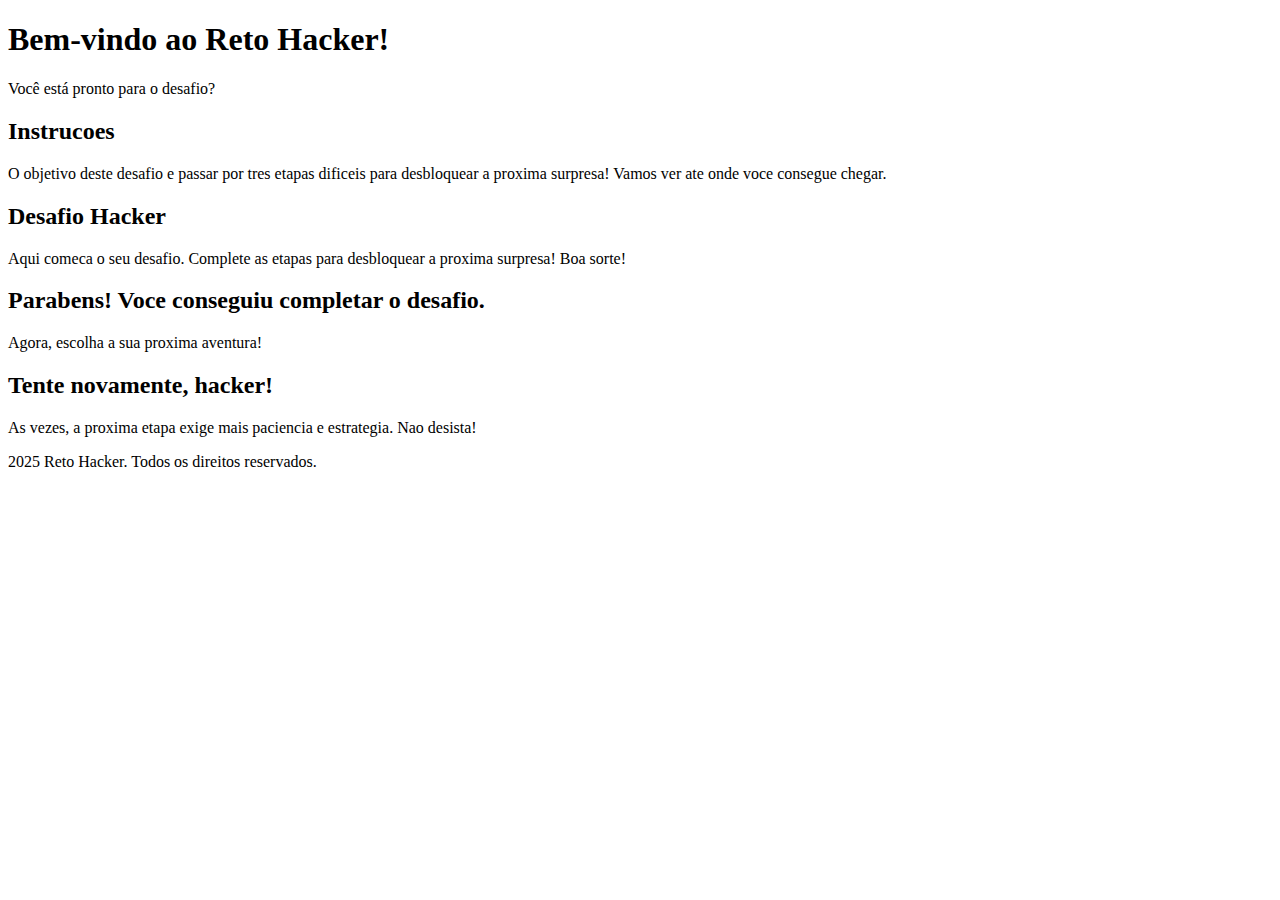
==== index.html @ ecd68a56 "Add files via upload" ====
<!DOCTYPE html>
<html lang="pt-br">
<head>
    <meta charset="UTF-8">
    <meta name="viewport" content="width=device-width, initial-scale=1.0">
    <title>Reto Hacker</title>
    <link rel="stylesheet" href="styles.css">
</head>
<body>
    <header>
        <h1>Bem-vindo ao Reto Hacker!</h1>
        <p>Você está pronto para o desafio?</p>
    </header>

    <section id="instructions">
        <h2>Instrucoes</h2>
        <p>O objetivo deste desafio e passar por tres etapas dificeis para desbloquear a proxima surpresa! Vamos ver ate onde voce consegue chegar.</p>
    </section>

    <section id="challenge">
        <h2>Desafio Hacker</h2>
        <p>Aqui comeca o seu desafio. Complete as etapas para desbloquear a proxima surpresa! Boa sorte!</p>
        <!-- Aqui voce pode adicionar o codigo do desafio ou a interacao que o leva para as etapas -->
    </section>

    <section id="result">
        <h2 id="resultMessage">Parabens! Voce conseguiu completar o desafio.</h2>
        <p>Agora, escolha a sua proxima aventura!</p>
        <!-- Aqui voce pode adicionar o link para as excursoes ou proximos passos -->
    </section>

    <section id="error">
        <h2 id="errorMessage">Tente novamente, hacker!</h2>
        <p>As vezes, a proxima etapa exige mais paciencia e estrategia. Nao desista!</p>
    </section>

    <footer>
        <p> 2025 Reto Hacker. Todos os direitos reservados.</p>
    </footer>

    <script src="script.js"></script>
</body>
</html>
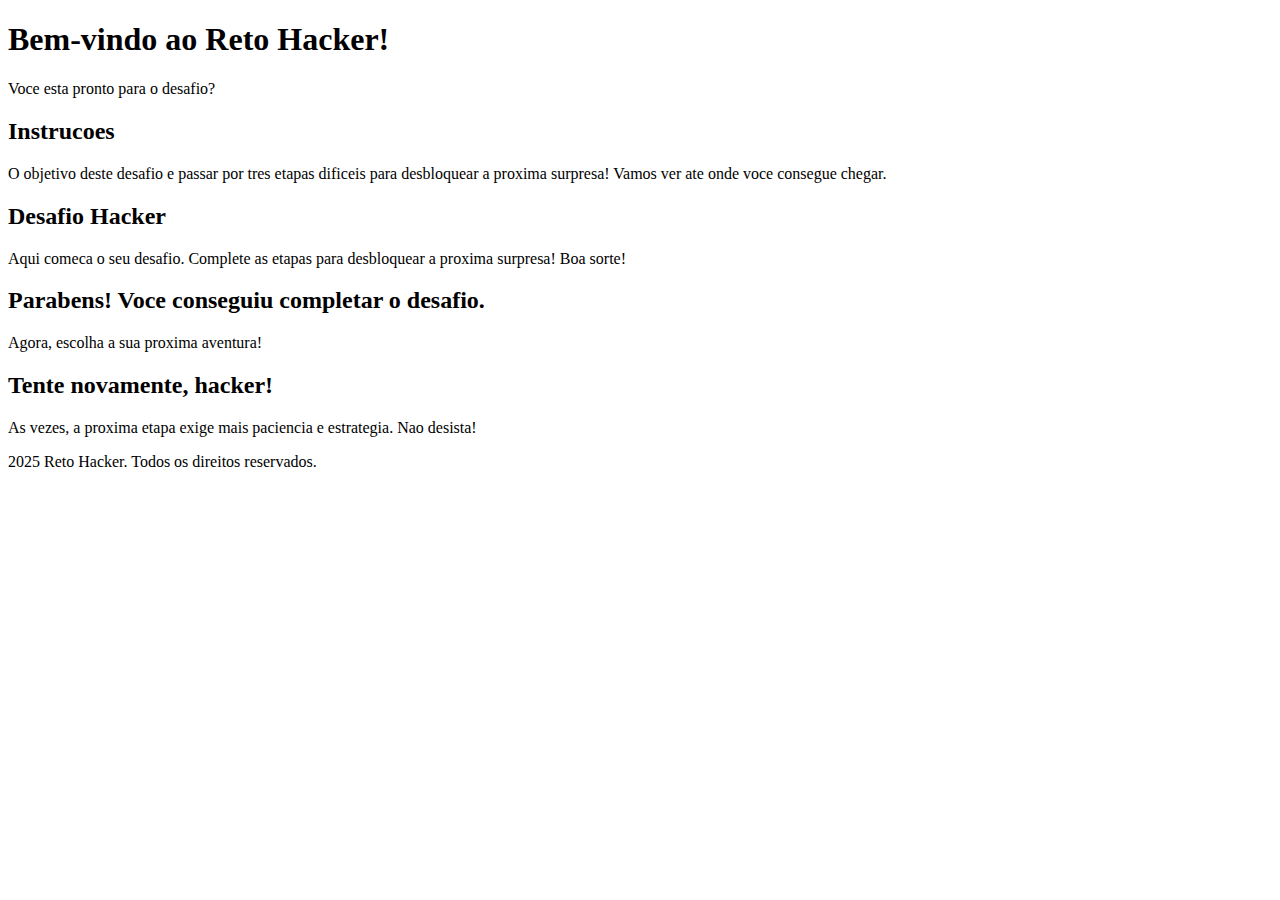
==== commit 4640a83a: "Add files via upload" ====
--- a/index.html
+++ b/index.html
@@ -9,7 +9,7 @@
 <body>
     <header>
         <h1>Bem-vindo ao Reto Hacker!</h1>
-        <p>Você está pronto para o desafio?</p>
+        <p>Voce esta pronto para o desafio?</p>
     </header>
 
     <section id="instructions">
